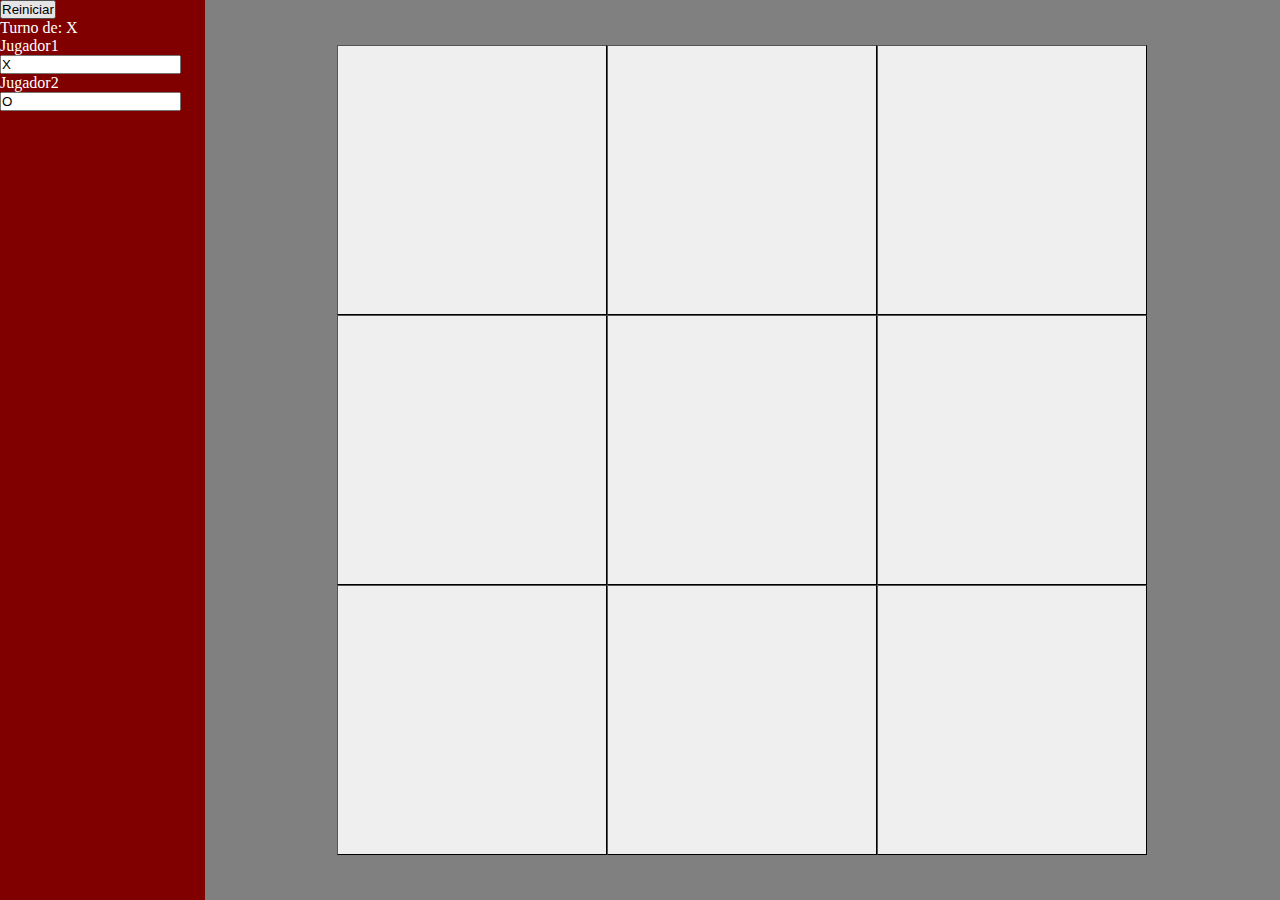
==== index.html @ 28bffcaa "Refactorizado" ====
<!DOCTYPE html>
<html lang="en">
  <head>
    <meta charset="UTF-8" />
    <meta http-equiv="X-UA-Compatible" content="IE=edge" />
    <meta name="viewport" content="width=device-width, initial-scale=1.0" />
    <link rel="stylesheet" href="styles.css" />
    <title>Tic Tac Toe</title>
  </head>
  <body>
    <!-- vontenedor principal -->
    <div id="mainContainer">
      <div id="interfaz1">
        <!-- boton de reinicio del tablero -->
        <button id="reiniciarPartida">Reiniciar</button>
        <!-- panel informativo, para quien es el turno y quien ha ganado la partida -->
        <p>Turno de: <span id="infoTurno"></span></p>
        <p id="victoria"></p>
        <!-- input para el nombre del jugador 1 -->
        <div>
          <label for="nombreJugador1">Jugador1</label>
          <input type="text" id="nombreJugador1" />
        </div>
        <!-- input para el nombre del jugador 2 -->
        <div>
          <label for="nombreJugador2">Jugador2</label>
          <input type="text" id="nombreJugador2" />
        </div>
      </div>
      <!-- div que gestiona la posicion del tablero -->
      <div class="mesa">
        <!-- tablero de juego y todas sus casillas -->
        <div class="tablero">
          <button class="a1-button button" id=""></button>
          <button class="a2-button button" id=""></button>
          <button class="a3-button button" id=""></button>
          <button class="b1-button button" id=""></button>
          <button class="b2-button button" id=""></button>
          <button class="b3-button button" id=""></button>
          <button class="c1-button button" id=""></button>
          <button class="c2-button button" id=""></button>
          <button class="c3-button button" id=""></button>
        </div>
      </div>
    </div>
    <script src="main.js"></script>
  </body>
</html>
---- styles.css ----
* {
  margin: 0;
  padding: 0;
  box-sizing: border-box;
}

body {
  background-color: maroon;
  color: white;
  display: flex;
  justify-content: center;
  align-items: center;
}
.mesa {
  background-color: grey;

  display: flex;
  justify-content: center;
  align-items: center;
  width: 100%;
}

#mainContainer {
  display: flex;
  flex-direction: row;
  width: 100%;
  height: 100vh;
}
.tablero {
  display: grid;
  grid-template-areas:
    "a1 a2 a3"
    "b1 b2 b3"
    "c1 c2 c3";
}
.button {
  border-width: 1px;
  width: 30vh;
  height: 30vh;
  font-size: 50px;
}
.a1-button {
  grid-area: a1;
}
.a2-button {
  grid-area: a2;
}
.a3-button {
  grid-area: a3;
}
.b1-button {
  grid-area: b1;
}
.b2-button {
  grid-area: b2;
}
.b3-button {
  grid-area: b3;
}
.c1-button {
  grid-area: c1;
}
.c2-button {
  grid-area: c2;
}
.c3-button {
  grid-area: c3;
}
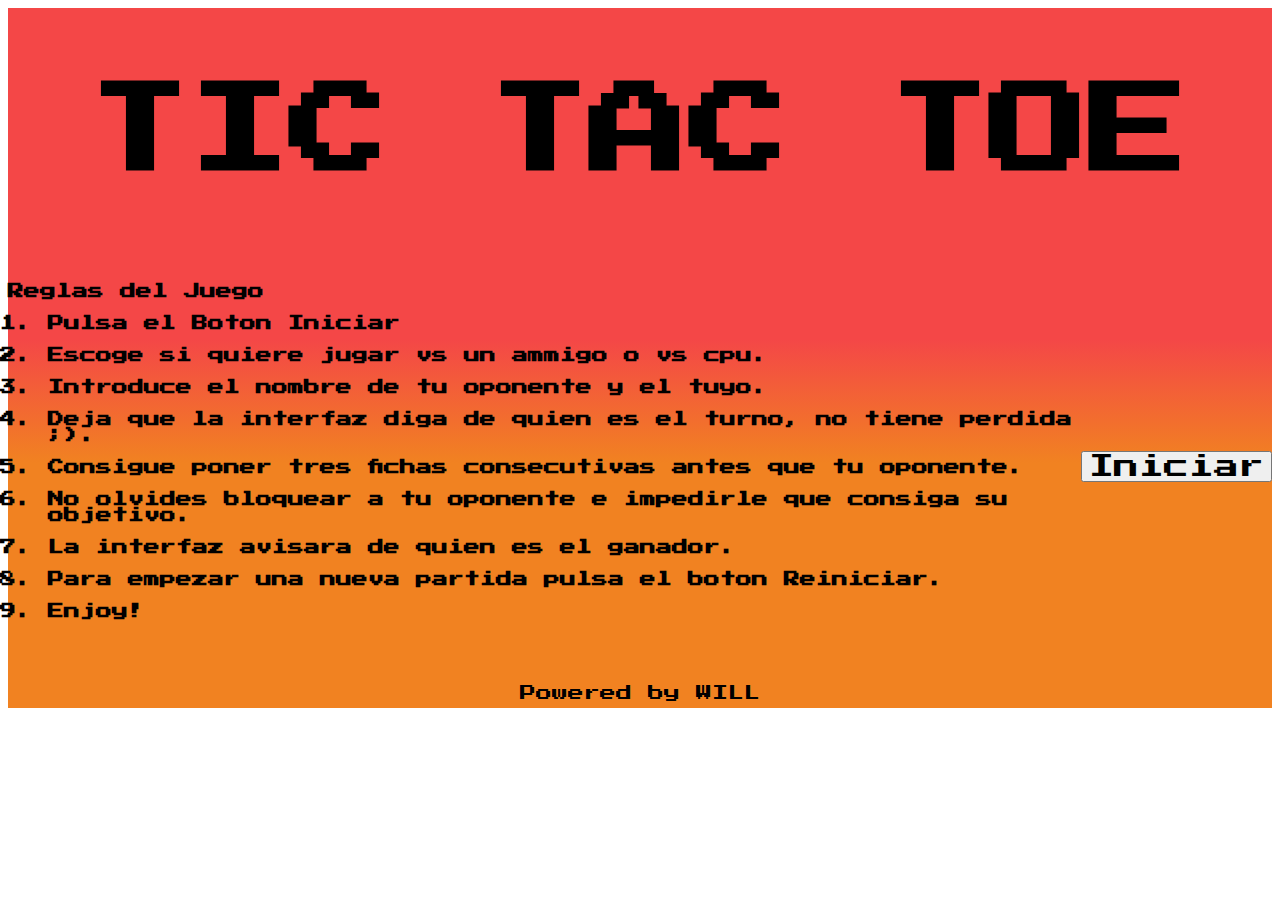
==== commit 5fe0d8cc: "cambio de nombres de las paginas html" ====
--- a/index.html
+++ b/index.html
@@ -4,45 +4,57 @@
     <meta charset="UTF-8" />
     <meta http-equiv="X-UA-Compatible" content="IE=edge" />
     <meta name="viewport" content="width=device-width, initial-scale=1.0" />
-    <link rel="stylesheet" href="styles.css" />
-    <title>Tic Tac Toe</title>
+    <link rel="stylesheet" href="/Estilos/styles-inicio.css" />
+    <link
+      href="https://fonts.googleapis.com/css2?family=Cherry+Swash:wght@700&family=Press+Start+2P&display=swap"
+      rel="stylesheet"
+    />
+    <title>Document</title>
   </head>
   <body>
-    <!-- vontenedor principal -->
-    <div id="mainContainer">
-      <div id="interfaz1">
-        <!-- boton de reinicio del tablero -->
-        <button id="reiniciarPartida">Reiniciar</button>
-        <!-- panel informativo, para quien es el turno y quien ha ganado la partida -->
-        <p>Turno de: <span id="infoTurno"></span></p>
-        <p id="victoria"></p>
-        <!-- input para el nombre del jugador 1 -->
-        <div>
-          <label for="nombreJugador1">Jugador1</label>
-          <input type="text" id="nombreJugador1" />
-        </div>
-        <!-- input para el nombre del jugador 2 -->
-        <div>
-          <label for="nombreJugador2">Jugador2</label>
-          <input type="text" id="nombreJugador2" />
-        </div>
-      </div>
-      <!-- div que gestiona la posicion del tablero -->
-      <div class="mesa">
-        <!-- tablero de juego y todas sus casillas -->
-        <div class="tablero">
-          <button class="a1-button button" id=""></button>
-          <button class="a2-button button" id=""></button>
-          <button class="a3-button button" id=""></button>
-          <button class="b1-button button" id=""></button>
-          <button class="b2-button button" id=""></button>
-          <button class="b3-button button" id=""></button>
-          <button class="c1-button button" id=""></button>
-          <button class="c2-button button" id=""></button>
-          <button class="c3-button button" id=""></button>
-        </div>
-      </div>
+    <div id="main">
+      <header class="header">
+        <h1>TIC TAC TOE</h1>
+      </header>
+      <main class="left">
+        <h4>
+          Reglas del Juego
+          <ol>
+            <li>Pulsa el Boton Iniciar</li>
+            <br />
+            <li>Escoge si quiere jugar vs un ammigo o vs cpu.</li>
+            <br />
+            <li>Introduce el nombre de tu oponente y el tuyo.</li>
+            <br />
+            <li>
+              Deja que la interfaz diga de quien es el turno, no tiene perdida
+              ;).
+            </li>
+            <br />
+            <li>
+              Consigue poner tres fichas consecutivas antes que tu oponente.
+            </li>
+            <br />
+            <li>
+              No olvides bloquear a tu oponente e impedirle que consiga su
+              objetivo.
+            </li>
+            <br />
+            <li>La interfaz avisara de quien es el ganador.</li>
+            <br />
+            <li>Para empezar una nueva partida pulsa el boton Reiniciar.</li>
+            <br />
+            <li>Enjoy!</li>
+            <br />
+          </ol>
+        </h4>
+      </main>
+      <section class="right">
+        <a href="index.html" target="_parent">
+          <button id="iniciarPartida">Iniciar</button></a
+        >
+      </section>
+      <footer class="footer"><span>Powered by WILL</span></footer>
     </div>
-    <script src="main.js"></script>
   </body>
 </html>
--- a/Estilos/styles-inicio.css
+++ b/Estilos/styles-inicio.css
@@ -0,0 +1,59 @@
+.header {
+  grid-area: header;
+  background-color: #f44747;
+  display: flex;
+  justify-content: center;
+  align-items: center;
+  font-size: 50px;
+  font-family: "Press Start 2P", cursive;
+}
+.left {
+  grid-area: main;
+  display: flex;
+  justify-content: center;
+  align-items: center;
+  background: rgb(241, 130, 33);
+  background: linear-gradient(
+    0deg,
+    rgba(241, 130, 33, 1) 51%,
+    rgba(244, 71, 71, 1) 80%
+  );
+  font-family: "Press Start 2P", cursive;
+  text-justify: distribute-all-lines;
+}
+.right {
+  grid-area: sidebar;
+  display: flex;
+  justify-content: center;
+  align-items: center;
+  background: rgb(241, 130, 33);
+  background: linear-gradient(
+    0deg,
+    rgba(241, 130, 33, 1) 51%,
+    rgba(244, 71, 71, 1) 80%
+  );
+}
+#iniciarPartida {
+  font-size: 25px;
+  font-family: "Press Start 2P", cursive;
+}
+.footer {
+  display: flex;
+  justify-content: center;
+  align-items: center;
+  grid-area: footer;
+  background-color: #f18221;
+  font-family: "Press Start 2P", cursive;
+}
+#main {
+  display: grid;
+
+  grid-template-areas:
+    "header header header header"
+    "main main main sidebar"
+    "footer footer footer footer";
+
+  background: grey;
+  height: 700px;
+  width: cover;
+}
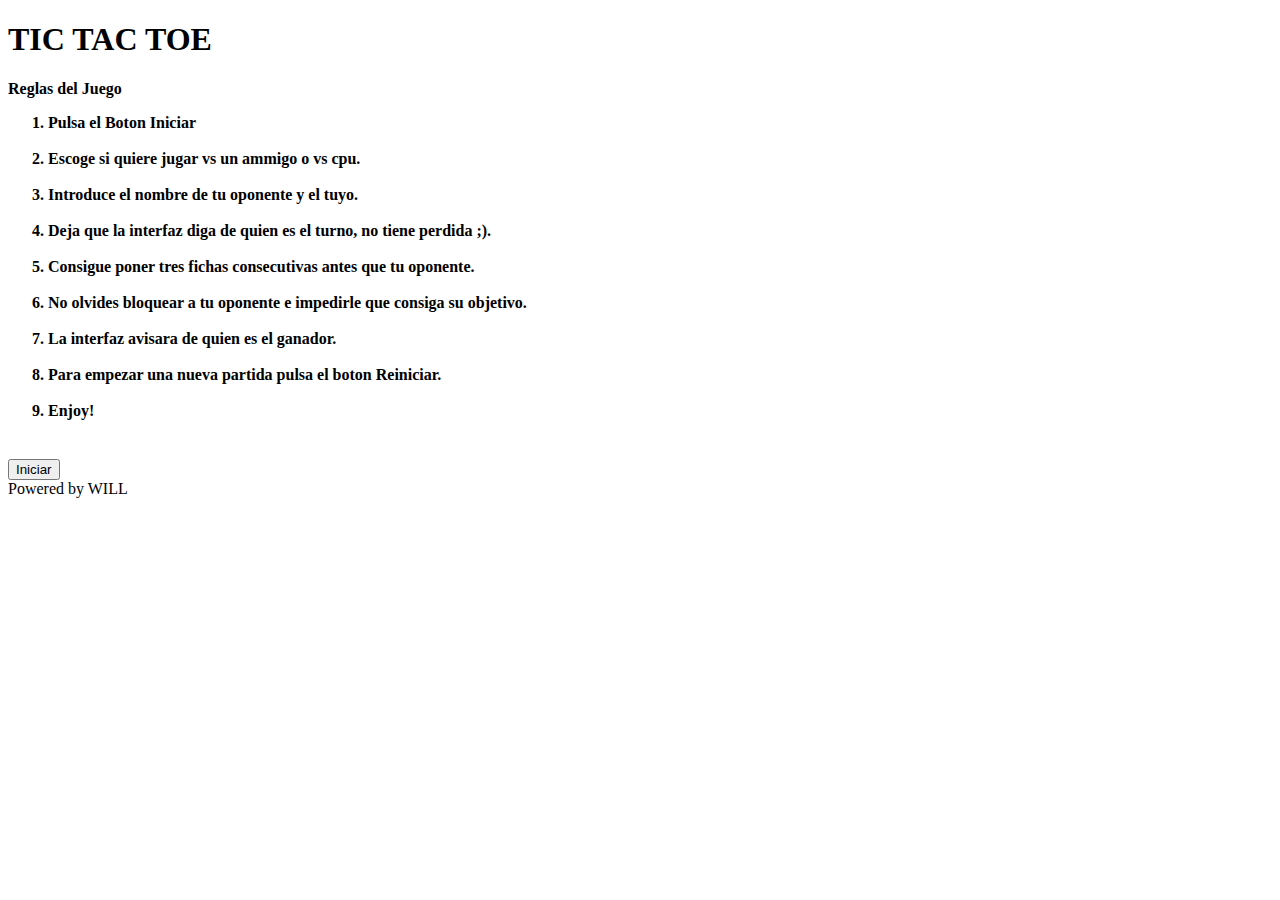
==== commit a1ab0638: "debug github pages" ====
--- a/index.html
+++ b/index.html
@@ -4,12 +4,12 @@
     <meta charset="UTF-8" />
     <meta http-equiv="X-UA-Compatible" content="IE=edge" />
     <meta name="viewport" content="width=device-width, initial-scale=1.0" />
-    <link rel="stylesheet" href="/Estilos/styles-inicio.css" />
+    <link rel="stylesheet" href="/estilos/styles-inicio.css" />
     <link
       href="https://fonts.googleapis.com/css2?family=Cherry+Swash:wght@700&family=Press+Start+2P&display=swap"
       rel="stylesheet"
     />
-    <title>Document</title>
+    <title>Tic Tac Toe</title>
   </head>
   <body>
     <div id="main">
@@ -50,7 +50,7 @@
         </h4>
       </main>
       <section class="right">
-        <a href="index.html" target="_parent">
+        <a href="juego.html" target="_parent">
           <button id="iniciarPartida">Iniciar</button></a
         >
       </section>
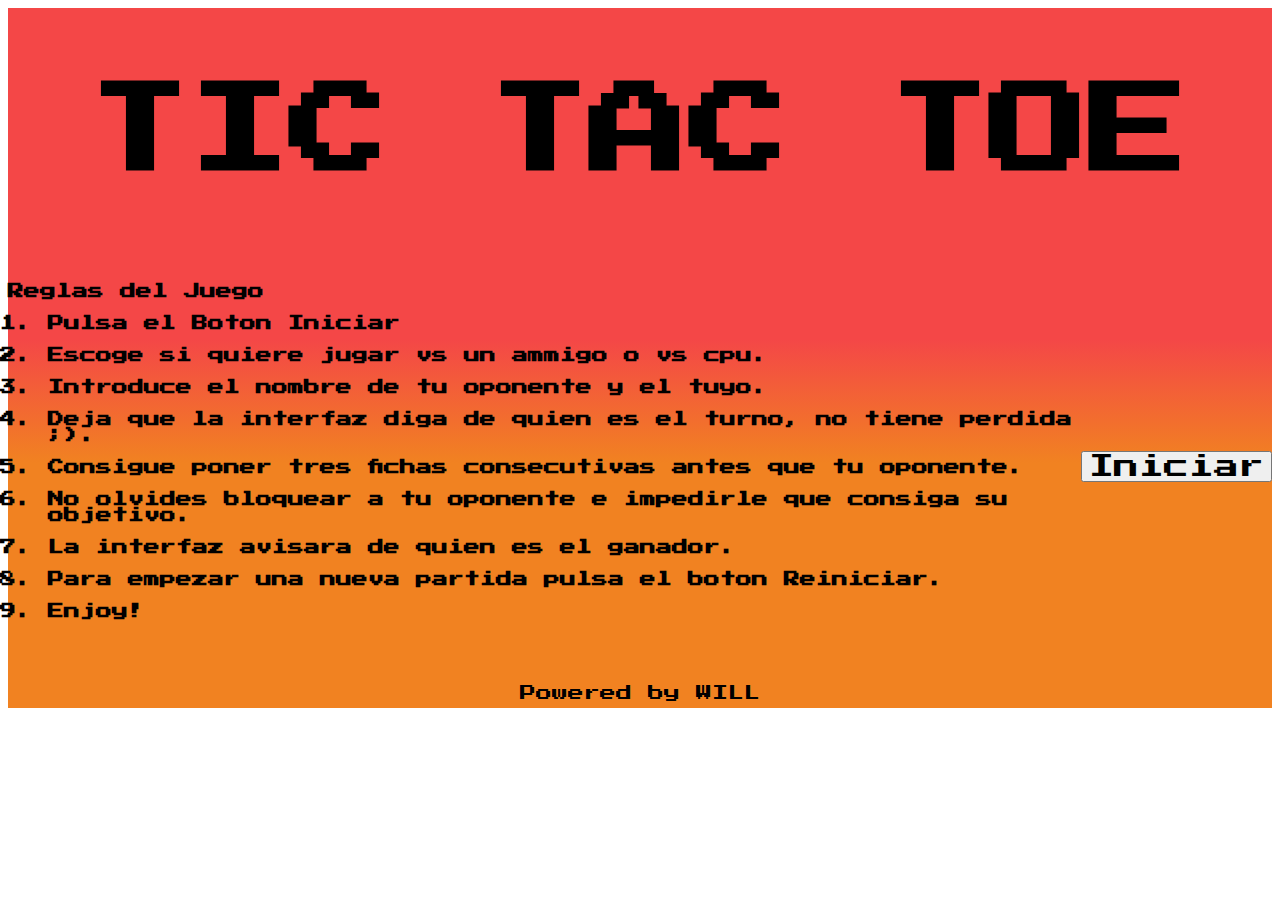
==== commit 5e551d18: "prueba error github pages" ====
--- a/index.html
+++ b/index.html
@@ -4,7 +4,7 @@
     <meta charset="UTF-8" />
     <meta http-equiv="X-UA-Compatible" content="IE=edge" />
     <meta name="viewport" content="width=device-width, initial-scale=1.0" />
-    <link rel="stylesheet" href="/estilos/styles-inicio.css" />
+    <link rel="stylesheet" href="./estilos/stylesinicio.css" />
     <link
       href="https://fonts.googleapis.com/css2?family=Cherry+Swash:wght@700&family=Press+Start+2P&display=swap"
       rel="stylesheet"
--- a/estilos/stylesinicio.css
+++ b/estilos/stylesinicio.css
@@ -0,0 +1,59 @@
+.header {
+  grid-area: header;
+  background-color: #f44747;
+  display: flex;
+  justify-content: center;
+  align-items: center;
+  font-size: 50px;
+  font-family: "Press Start 2P", cursive;
+}
+.left {
+  grid-area: main;
+  display: flex;
+  justify-content: center;
+  align-items: center;
+  background: rgb(241, 130, 33);
+  background: linear-gradient(
+    0deg,
+    rgba(241, 130, 33, 1) 51%,
+    rgba(244, 71, 71, 1) 80%
+  );
+  font-family: "Press Start 2P", cursive;
+  text-justify: distribute-all-lines;
+}
+.right {
+  grid-area: sidebar;
+  display: flex;
+  justify-content: center;
+  align-items: center;
+  background: rgb(241, 130, 33);
+  background: linear-gradient(
+    0deg,
+    rgba(241, 130, 33, 1) 51%,
+    rgba(244, 71, 71, 1) 80%
+  );
+}
+#iniciarPartida {
+  font-size: 25px;
+  font-family: "Press Start 2P", cursive;
+}
+.footer {
+  display: flex;
+  justify-content: center;
+  align-items: center;
+  grid-area: footer;
+  background-color: #f18221;
+  font-family: "Press Start 2P", cursive;
+}
+#main {
+  display: grid;
+
+  grid-template-areas:
+    "header header header header"
+    "main main main sidebar"
+    "footer footer footer footer";
+
+  background: grey;
+  height: 700px;
+  width: cover;
+}
